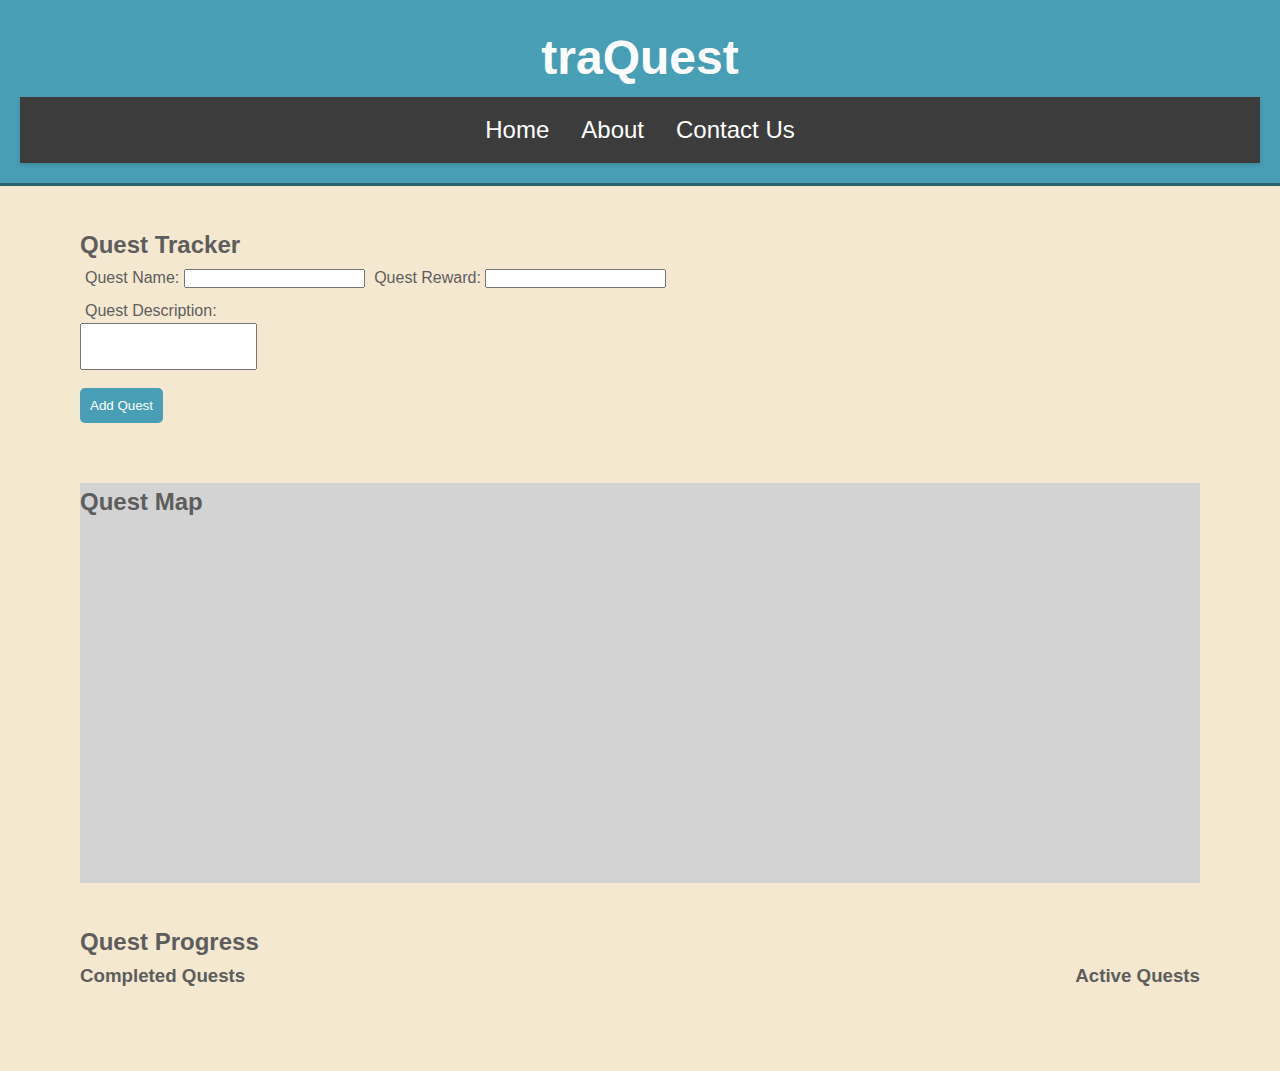
==== testing_stuff/index.html @ d371e356 "prototyping different design" ====
<!DOCTYPE html>
<html lang="en">
<head>
  <meta charset="UTF-8">
  <meta name="viewport" content="width=device-width, initial-scale=1.0">
  <title>traQuest</title>
  <link href="styles.css" rel="stylesheet">
</head>
<body>
  <header>
    <h1>traQuest</h1>
    <nav>
      <a href="index.html">Home</a>
      <a href="about.html">About</a>
      <a href="contact.html">Contact Us</a>
    </nav>
  </header>

  <main>
    <section class="quest-tracker">
      <h2>Quest Tracker</h2>
      <form id="add-quest-form" >

        <label for="quest-name">Quest Name:</label>
        <input type="text" id="quest-name" required > 

        <label for="quest-reward">Quest Reward:</label>
        <input type="text" id="quest-reward" required >
        <br>
        <label for="quest-desc">Quest Description:</label>
        <br>
        <textarea id="quest-desc" rows="3" required></textarea>
        <br>
        <button type="submit">Add Quest</button> 
      </form>
      <div id="quest-list"></div>
    </section>

    <section class="map-container">
      <h2>Quest Map</h2>
      <!-- Add your interactive map here. -->
    </section>

    <section class="quest-progress">
      <h2>Quest Progress</h2>
      <div class="progress-container">
        <div class="completed-quests">
          <h3>Completed Quests</h3>
          <ul id="completed-quests"></ul>
        </div>
        <div class="active-quests">
          <h3>Active Quests</h3>
          <ul id="active-quests"></ul>
        </div>
      </div>
    </section>
  </main>

  <script src="script.js"></script>
</body>
</html>
---- testing_stuff/styles.css ----
* {
    margin: 0;
    padding: 0;
    box-sizing: border-box;
  }
  
  body {
    font-family: 'Roboto', sans-serif;
    background-color: #f5e8d0;
    color: #5d5d5d;
    line-height: 1.6;
  }
  
  header {
    text-align: center;
    background-color: #489fb5;
    padding: 20px;
    font-size: 24px;
    color: white;
    border-bottom: 3px solid #2c6270;
  }
  
  nav {
    display: flex;
    justify-content: center;
    background-color: #3c3c3c;
    box-shadow: 0 2px 4px rgba(0, 0, 0, 0.15);
  }
  
  nav a {
    display: block;
    color: white;
    text-align: center;
    padding: 14px 16px;
    text-decoration: none;
  }
  
  nav a:hover {
    background-color: #489fb5;
    color: white;
  }
  
  main {
    max-width: 1200px;
    margin: 0 auto;
    padding: 40px;
  }
  
  section {
    margin-bottom: 40px
}

.quest-tracker form {
  display: flex;
  flex-direction: column;
  align-items: flex-start;
  margin-bottom: 20px;
}

.quest-tracker label,
.quest-tracker input,
.quest-tracker textarea {
  margin-bottom: 10px;
}

.quest-tracker button {
  background-color: #489fb5;
  color: white;
  padding: 10px;
  border: none;
  border-radius: 5px;
  cursor: pointer;
  transition: background-color 0.3s;
}

.quest-tracker button:hover {
  background-color: #2c6270;
}

.quest-tracker form {
  display: inline-block;
  align-items: center;
  flex-wrap: wrap;
  justify-content: space-between;
  margin-bottom: 20px;
}

.quest-tracker label {
    margin-left: 5px;
}

.quest-tracker textarea {
    resize: none;
    size: 10px;
}

.map-container {
  height: 400px;
  background-color: #d3d3d3;
  position: relative;
}

.progress-container {
  display: flex;
  justify-content: space-between;
}

.completed-quests ul,
.active-quests ul {
  list-style: none;
  padding-left: 20px;
}
 
.made-quests {
    align-items: center;
    display: inline-block;
    margin-left: 10px;
}
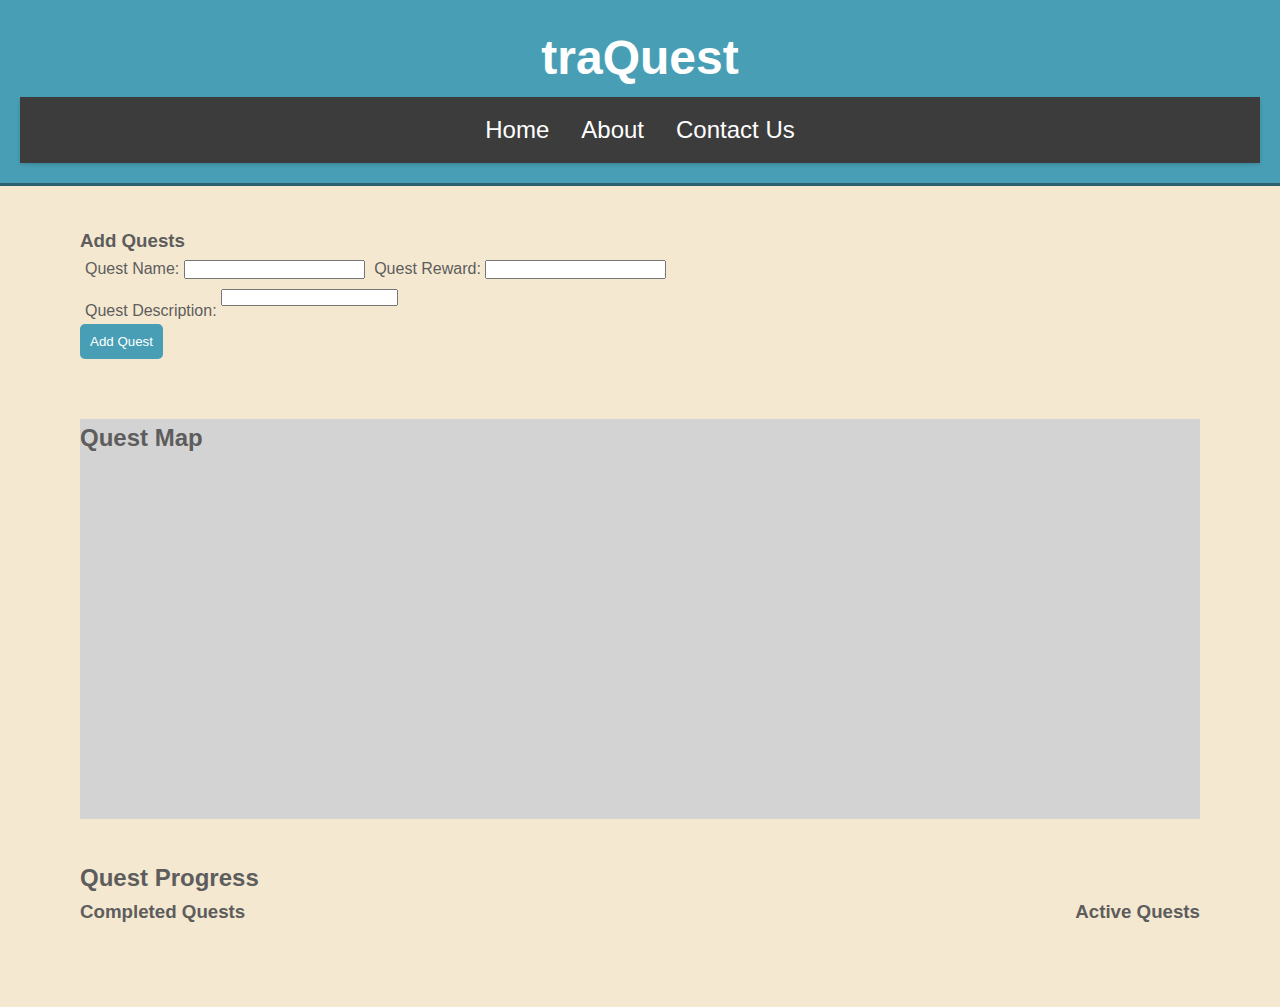
==== commit d8670095: "fixed some css that didn't save" ====
--- a/testing_stuff/index.html
+++ b/testing_stuff/index.html
@@ -18,7 +18,7 @@
 
   <main>
     <section class="quest-tracker">
-      <h2>Quest Tracker</h2>
+      <h3>Add Quests</h3>
       <form id="add-quest-form" >
 
         <label for="quest-name">Quest Name:</label>
@@ -26,10 +26,10 @@
 
         <label for="quest-reward">Quest Reward:</label>
         <input type="text" id="quest-reward" required >
+
         <br>
         <label for="quest-desc">Quest Description:</label>
-        <br>
-        <textarea id="quest-desc" rows="3" required></textarea>
+        <textarea id="quest-desc" rows="1" required></textarea>
         <br>
         <button type="submit">Add Quest</button> 
       </form>
--- a/testing_stuff/styles.css
+++ b/testing_stuff/styles.css
@@ -115,4 +115,10 @@
     align-items: center;
     display: inline-block;
     margin-left: 10px;
+    background-color: blanchedalmond;
+    padding: 5px;
+    border-color: black;
+    border-style: outset;
+    border-radius: 10px;
+    border-width: 2px;
 }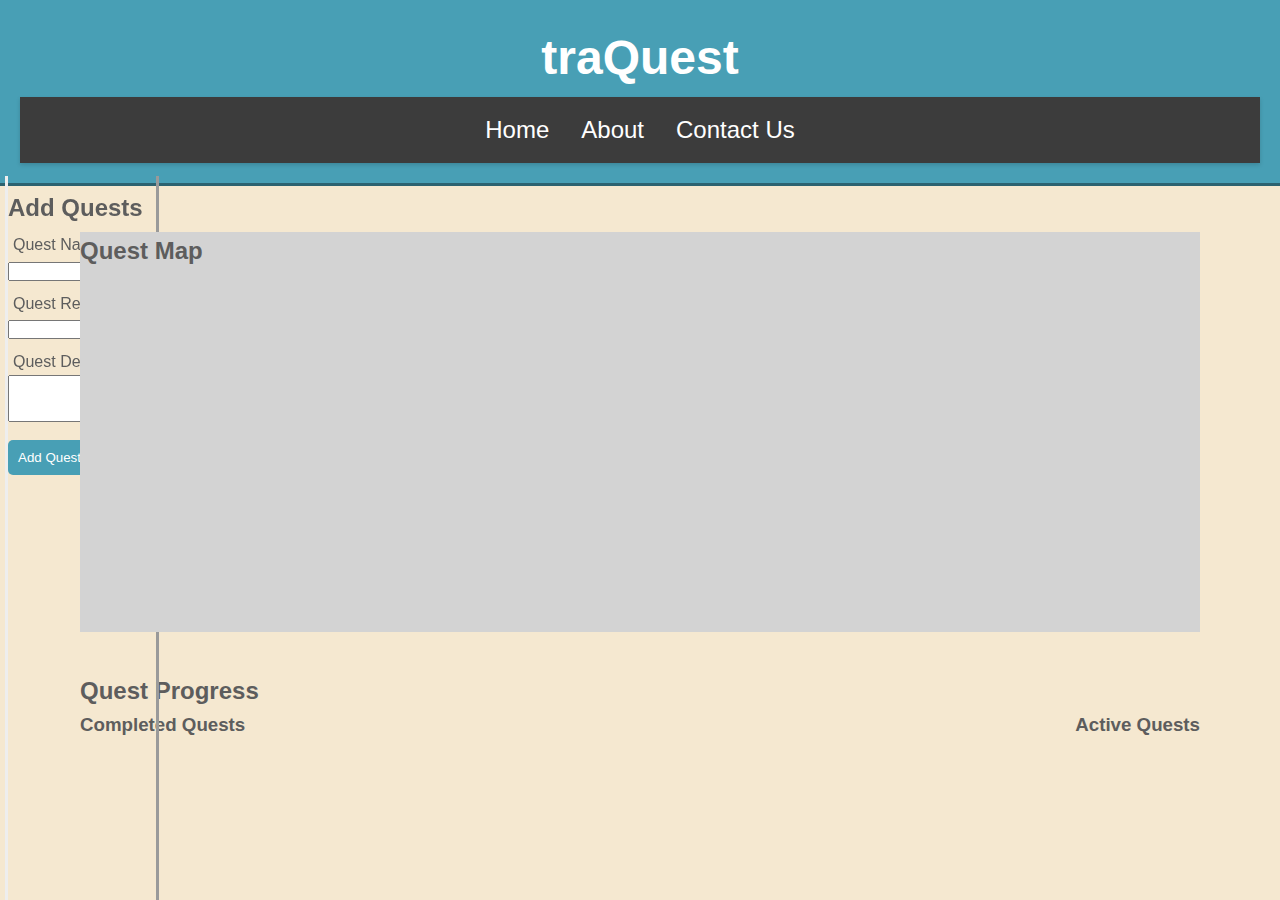
==== commit 95d7c5e5: "added sidebar functionality" ====
--- a/testing_stuff/index.html
+++ b/testing_stuff/index.html
@@ -18,21 +18,25 @@
 
   <main>
     <section class="quest-tracker">
-      <h3>Add Quests</h3>
-      <form id="add-quest-form" >
+        <div class="add-quest">
+            <h2>Add Quests</h2>
+            <form id="add-quest-form" >
 
-        <label for="quest-name">Quest Name:</label>
-        <input type="text" id="quest-name" required > 
+                <label for="quest-name">Quest Name:</label>
+                <input type="text" id="quest-name" required > 
+                <br>
 
-        <label for="quest-reward">Quest Reward:</label>
-        <input type="text" id="quest-reward" required >
+                <label for="quest-reward">Quest Reward:</label>
+                <input type="text" id="quest-reward" required >
 
-        <br>
-        <label for="quest-desc">Quest Description:</label>
-        <textarea id="quest-desc" rows="1" required></textarea>
-        <br>
-        <button type="submit">Add Quest</button> 
-      </form>
+                <br>
+                <label for="quest-desc">Quest Description:</label>
+                <textarea id="quest-desc" rows="3" required></textarea>
+                <br>
+                <button type="submit">Add Quest</button> 
+            </form>
+        </div>
+        <h2>Available Quests</h2>
       <div id="quest-list"></div>
     </section>
 
--- a/testing_stuff/styles.css
+++ b/testing_stuff/styles.css
@@ -18,6 +18,9 @@
     font-size: 24px;
     color: white;
     border-bottom: 3px solid #2c6270;
+    position: fixed;
+    width: 100%;
+    left: 0;
   }
   
   nav {
@@ -25,6 +28,7 @@
     justify-content: center;
     background-color: #3c3c3c;
     box-shadow: 0 2px 4px rgba(0, 0, 0, 0.15);
+    width: 100%;
   }
   
   nav a {
@@ -44,6 +48,7 @@
     max-width: 1200px;
     margin: 0 auto;
     padding: 40px;
+    padding-top: 12%;
   }
   
   section {
@@ -115,10 +120,32 @@
     align-items: center;
     display: inline-block;
     margin-left: 10px;
-    background-color: blanchedalmond;
+    background-color: rgba(85, 85, 85, 0.20);
     padding: 5px;
     border-color: black;
     border-style: outset;
     border-radius: 10px;
     border-width: 2px;
+}
+
+.add-quest {
+  margin: 5px;
+  padding-top: 1%;
+  background-color: rgba(225, 225, 225, 0.25)
+  border-color: black;
+  border-style: outset;
+  border-top: 0px;
+  position: fixed;
+  top: 19%;
+  left: 0;
+  width: 12%;
+  height: 100%;
+}
+
+.add-quest h2 {
+    margin-bottom: 5px;
+}
+
+.add-quest form {
+    display: inline-block;
 }